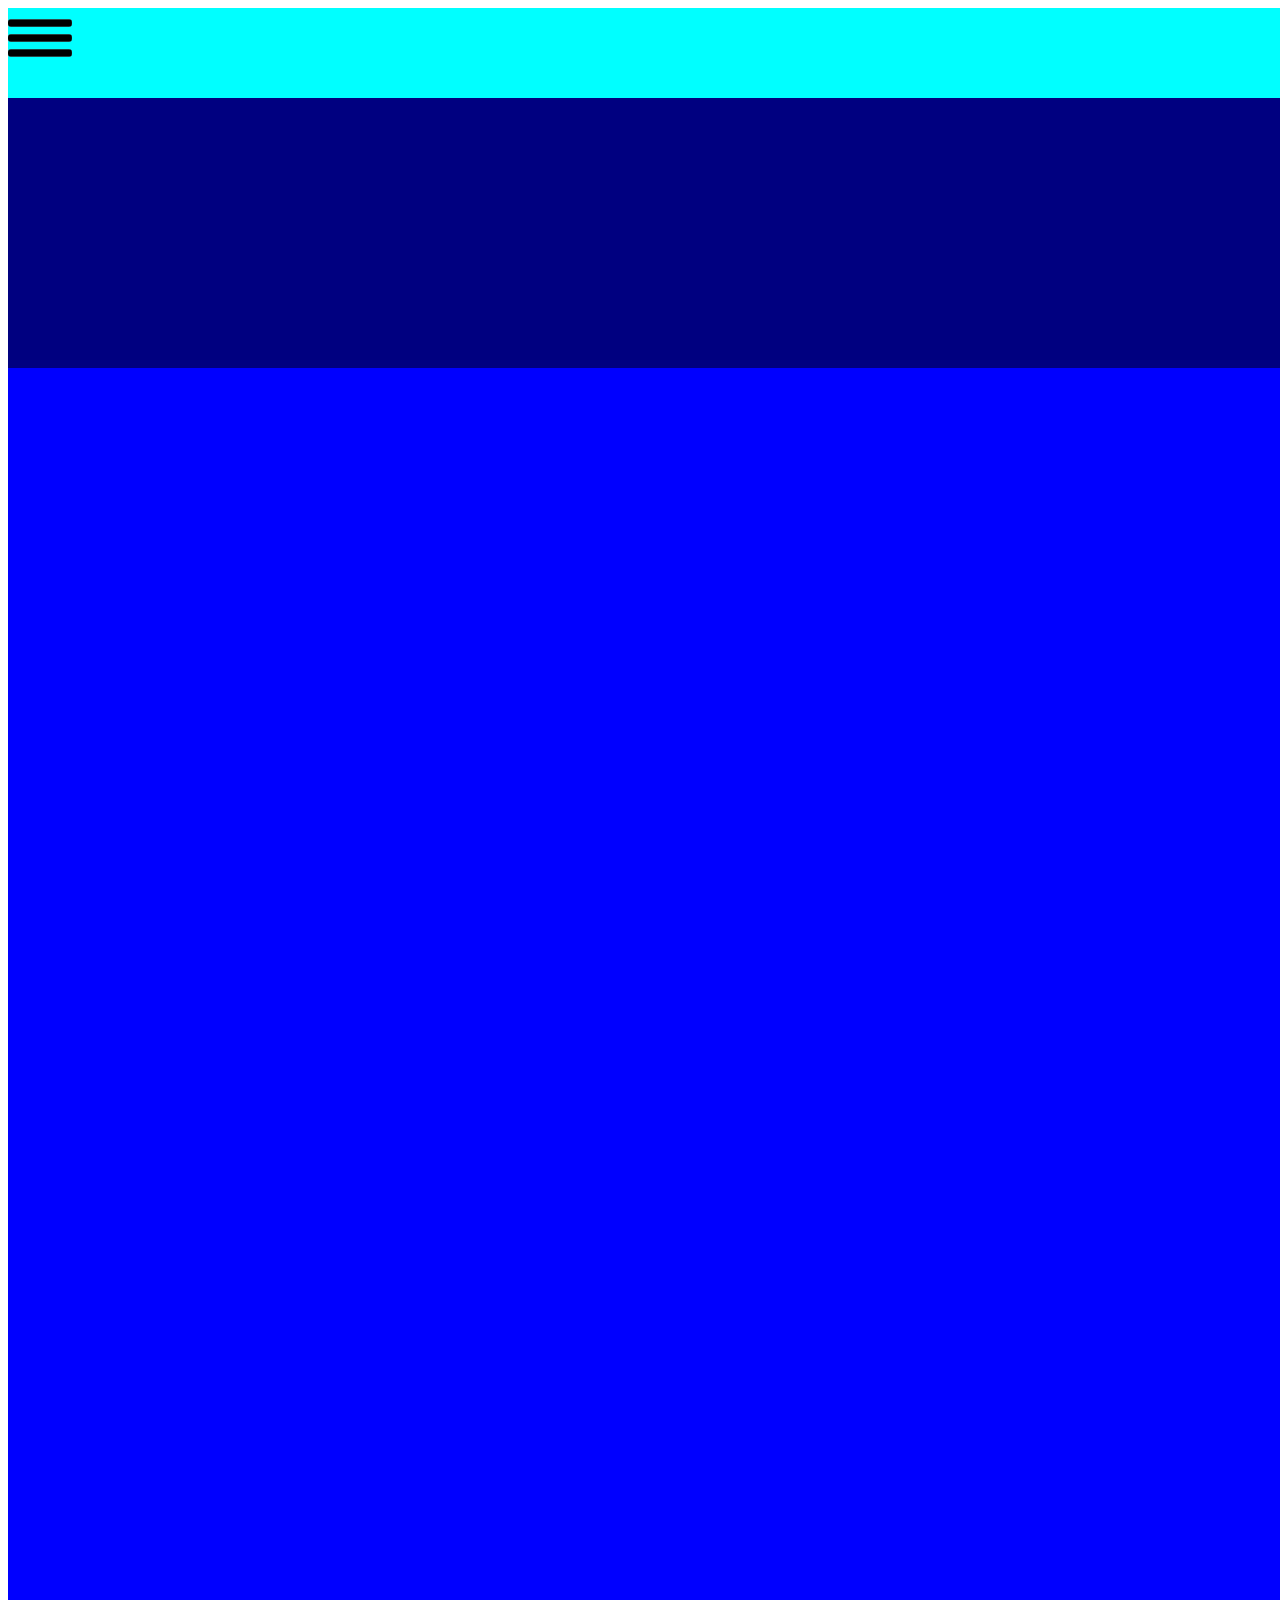
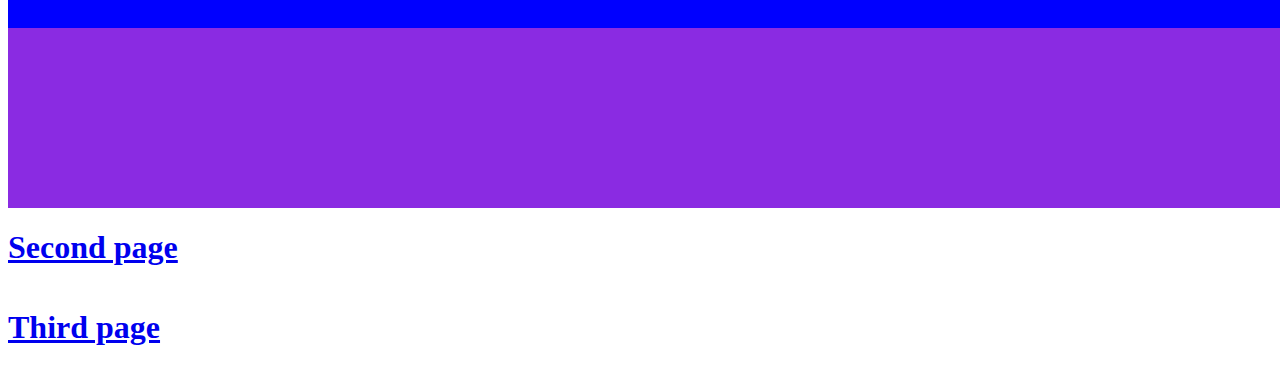
==== index.html @ a2637529 "Lesson 02/12/2022" ====
<html lang="en">
    <head>
        <meta charset="UTF-8">
        <meta http-equiv="X-UA-Compatible" content="IE=edge">
        <meta name="viewport" content="width=device-width, initial-scale=1.0">
        <title>Gluttonous Gorrila</title>
        <link rel="icon" href="img/custom/banana.ico">
        <link rel="stylesheet" href="css/style.css">
    </head>
    <body id="index">
        <div id="Section-A">
            <div id="Section-A1">

                <a id="changerbtn"><img src="img/custom/drop_down.png"></a>
                <div id="changerdiv">
                    <a href="secondpage.html">Second page</a>
                    <a href="thirdpage.html">Third page</a>
                </div>

            </div>

        </div>
        <div id="Section-B">

        </div>
        <div id="Section-C">
            <main id="Section-C1">

            </main>
            <main id="Section-C2">

            </main>
            <aside id="Section-C3">

            </aside>
            <aside id="Section-C4">

            </aside>
        </div><a href="secondpage.html">
            <h1>Second page</h1>
        </a>
        <a href="thirdpage.html">
            <h1>Third page</h1>
        </a>

        <div id="Section-D">

        </div>
    </body>
</html>
---- css/style.css ----
#index {
    display: grid;
    width: 100%;
    height: 200%;
    grid-template-columns: auto;
    grid-template-rows: 5% 15% 70% 10%;
    grid-template-areas:
        'SA'
        'SB'
        'SC'
        'SD';
}

#Section-A {
    grid-area: SA;
    display: flex;
    justify-content: space-between;
    background-color: aqua;
}

#Section-A1 {
    position: relative;
    display: inline-block;
}

#changerbtn {
    border: none;
}

/* Dropdown Content (Hidden by Default) */
#changerdiv {
    display: none;
    box-shadow: 0px 8px 16px 0px rgba(0, 0, 0, 0.2);
    z-index: 1;
}

#changerdiv a {
    color: black;
    padding: 12px 16px;
    text-decoration: none;
    display: flex;
}

#changerdiv a:hover {
    background-color: white;
    opacity: 0.75;
    text-decoration: underline;
    box-shadow: 0px 8px 16px 0px rgba(0, 0, 0, 0.2);
}

#Section-A1:hover #changerdiv {
    display: flex;
}

#Section-B {
    grid-area: SB;
    background-color: navy;
}

#Section-C {
    grid-area: SC;
    background-color: blue;
}

#Section-D {
    grid-area: SD;
    background-color: blueviolet;

}
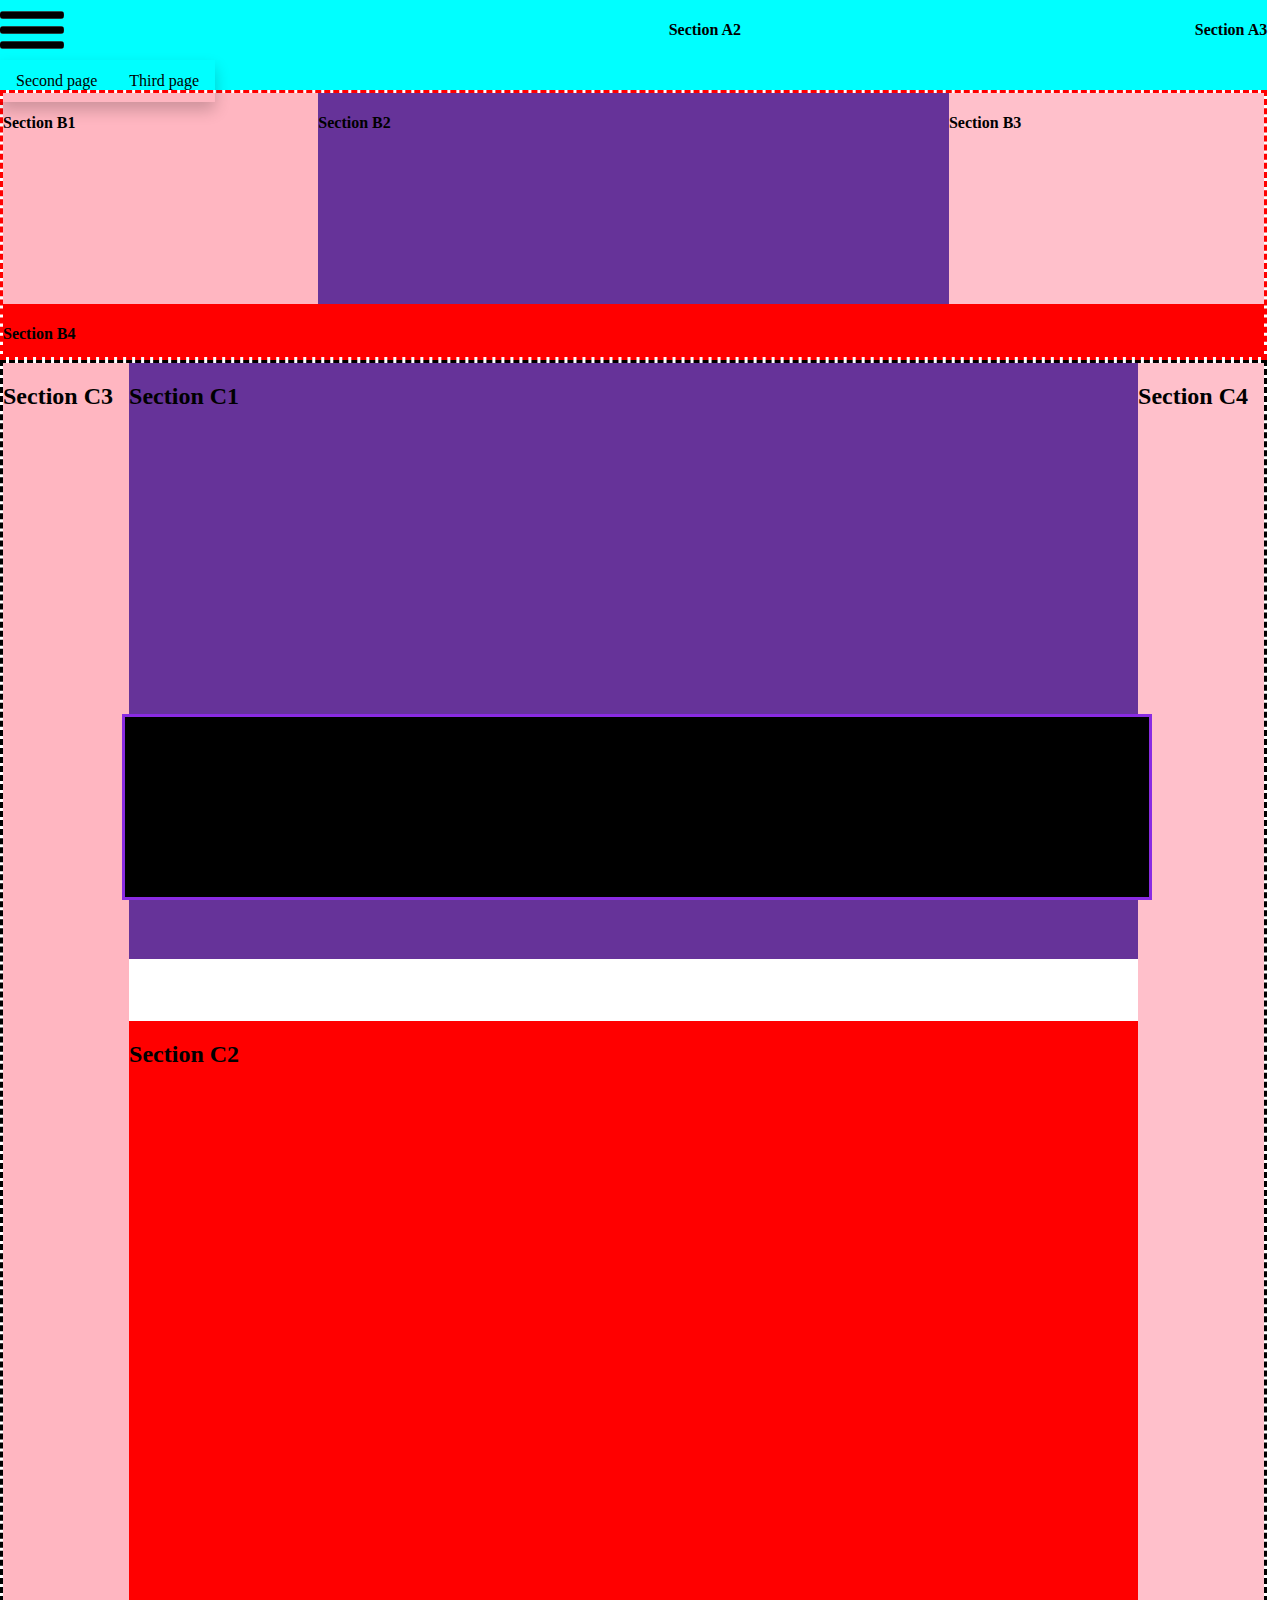
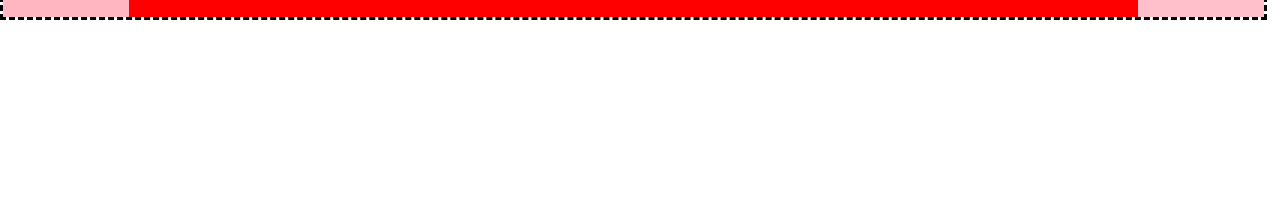
==== commit b3bf8040: "Lesson 09/12/2022" ====
--- a/index.html
+++ b/index.html
@@ -9,6 +9,7 @@
     </head>
     <body id="index">
         <div id="Section-A">
+
             <div id="Section-A1">
 
                 <a id="changerbtn"><img src="img/custom/drop_down.png"></a>
@@ -16,33 +17,55 @@
                     <a href="secondpage.html">Second page</a>
                     <a href="thirdpage.html">Third page</a>
                 </div>
+            </div>
 
+            <div id="Section-A2">
+                <h4>Section A2</h4>
+            </div>
+
+            <div id="Section-A3">
+                <h4>Section A3</h4>
             </div>
 
         </div>
         <div id="Section-B">
 
+            <div id="Section-B1">
+                <h4>Section B1</h4>
+            </div>
+
+            <icon id="Section-B2">
+                <h4>Section B2</h4>
+            </icon>
+
+            <div id="Section-B3">
+                <h4>Section B3</h4>
+            </div>
+
+            <div id="Section-B4">
+                <h4>Section B4</h4>
+            </div>
+
         </div>
         <div id="Section-C">
+
             <main id="Section-C1">
+                <h2>Section C1</h2>
+            </main>
 
+            <main id="Section-C2">
+                <h2>Section C2</h2>
             </main>
-            <main id="Section-C2">
 
-            </main>
             <aside id="Section-C3">
+                <h2>Section C3</h2>
+            </aside>
 
+            <aside id="Section-C4">
+                <h2>Section C4</h2>
             </aside>
-            <aside id="Section-C4">
 
-            </aside>
-        </div><a href="secondpage.html">
-            <h1>Second page</h1>
-        </a>
-        <a href="thirdpage.html">
-            <h1>Third page</h1>
-        </a>
-
+        </div>
         <div id="Section-D">
 
         </div>
--- a/css/style.css
+++ b/css/style.css
@@ -1,14 +1,16 @@
 #index {
     display: grid;
-    width: 100%;
+    width: 99vw;
     height: 200%;
+    margin: 0%;
+    background-color: white;
     grid-template-columns: auto;
     grid-template-rows: 5% 15% 70% 10%;
     grid-template-areas:
         'SA'
         'SB'
         'SC'
-        'SD';
+        '.';
 }
 
 #Section-A {
@@ -54,16 +56,73 @@
 
 #Section-B {
     grid-area: SB;
-    background-color: navy;
+    border-style: dashed;
+    border-color: red;
+    display: grid;
+    grid-template-columns: 25% 50% 25%;
+    grid-template-rows: 80% 20%;
+    grid-template-areas:
+        'B1 B2 B3'
+        'B4 B4 B4';
+}
+#Section-B1 {
+    grid-area: B1;
+    background-color: lightpink;
+    opacity: 100%;
+
+}
+#Section-B2 {
+    grid-area: B2;
+    background-color: rebeccapurple;
+}
+#Section-B3 {
+    grid-area: B3;
+    background-color: pink;
+}
+#Section-B4 {
+    grid-area: B4;
+    background-color: red;
 }
 
+
 #Section-C {
+    border-style: dashed;
+    border-color: black;
     grid-area: SC;
-    background-color: blue;
+    display: grid;
+    grid-template-columns: 10% 80% 10%;
+    grid-template-rows: 47.5% 5% 47.5%;
+    grid-template-areas:
+        'C3 C1 C4'
+        'C3 . C4'
+        'C3 C2 C4';
+
+}
+#Section-C1 {
+    grid-area: C1;
+    background-color: rebeccapurple;
+    opacity: 100%;
+
+}
+#Section-C2 {
+    grid-area: C2;
+    background-color: red;
+}
+#Section-C3 {
+    grid-area: C3;
+    background-color: lightpink;
+}
+#Section-C4 {
+    grid-area: C4;
+    background-color: pink;
 }
 
 #Section-D {
-    grid-area: SD;
-    background-color: blueviolet;
-
+    background-color: black;
+    position: fixed;
+    bottom: 0;
+    right: 10%;
+    width: 80%;
+    height: 20%;
+    border: 3px solid blueviolet;
 }
